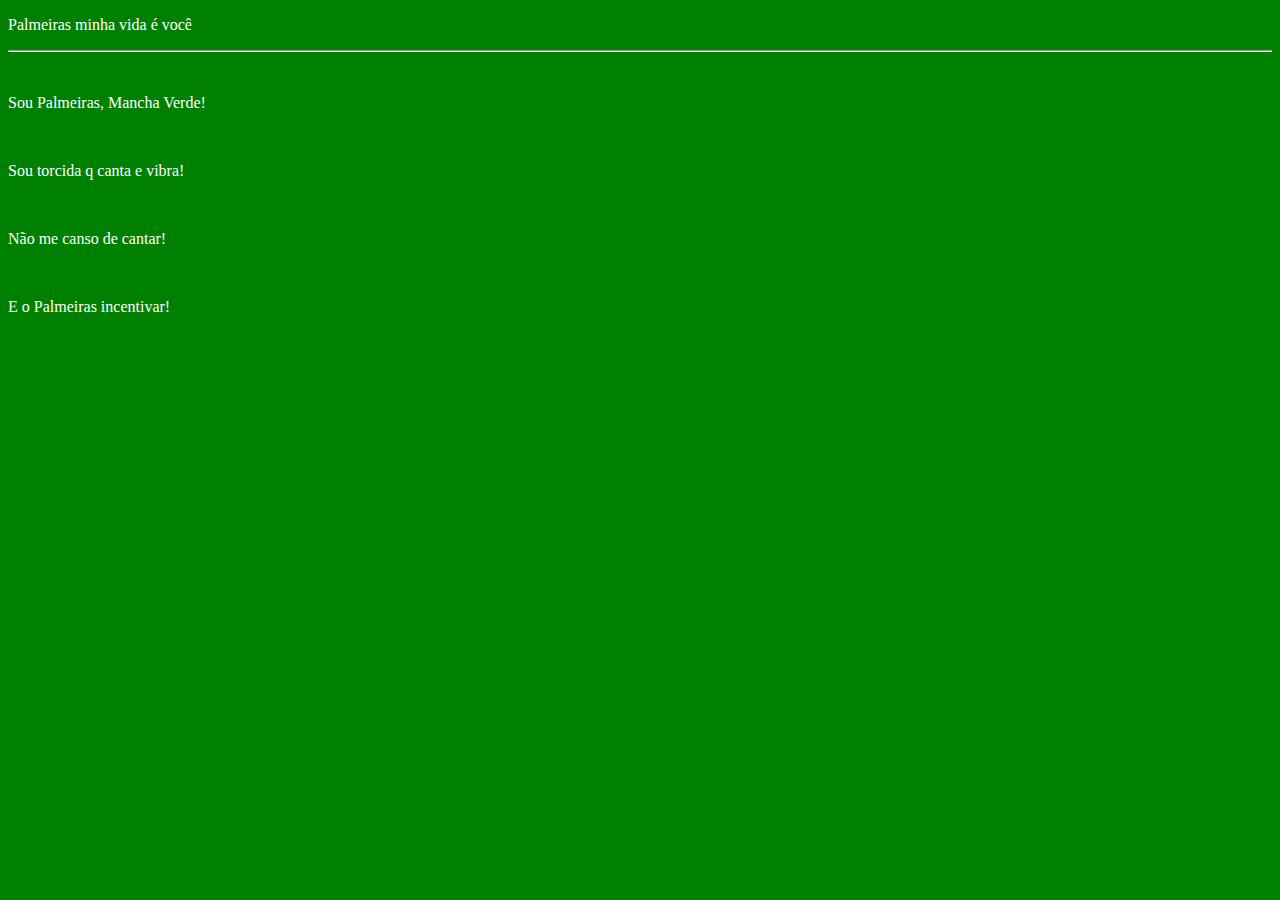
==== exercicio1 (1).html @ d2980558 "Add files via upload" ====
<!DOCTYPE html>
<html lang="pt-br">
<head>
  <meta charset="UTF-8">
  <meta http-equiv="X-UA-Compatible" content="IE=edge">
  <meta name="viewport" content="width=device-width, initial-scale=1.0">
  <title>Exercicio 3</title>
</head>
<body>
<style>
  body{background-color: green;}
  p{color:white}
</style>
<p>Palmeiras minha vida é você</p>
<hr>
<br><p>Sou Palmeiras, Mancha Verde!</p>
<br><p>Sou torcida q canta e vibra!</p>
<br><p>Não me canso de cantar!</p>
<br><p> E o Palmeiras incentivar!</p>
</body>

</html>
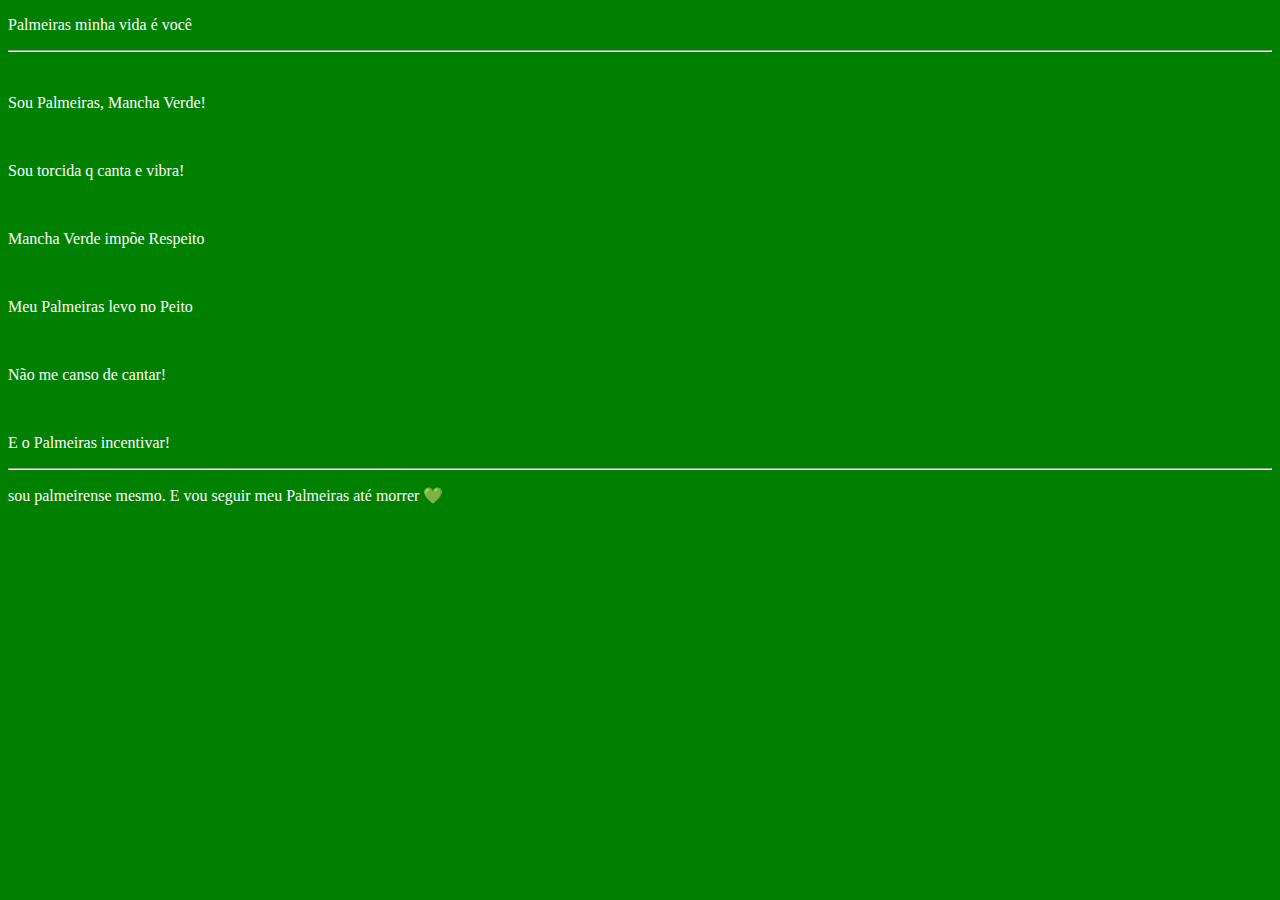
==== commit ec1e9ec1: "Update exercicio1 (1).html" ====
--- a/exercicio1 (1).html
+++ b/exercicio1 (1).html
@@ -15,8 +15,13 @@
 <hr>
 <br><p>Sou Palmeiras, Mancha Verde!</p>
 <br><p>Sou torcida q canta e vibra!</p>
+<br><p>Mancha Verde impõe Respeito</p>
+<br><p>Meu Palmeiras levo no Peito<p>
 <br><p>Não me canso de cantar!</p>
 <br><p> E o Palmeiras incentivar!</p>
+<hr>
+<p>sou palmeirense mesmo. E vou seguir meu Palmeiras até morrer &#x1F49A;</p>
+ 
 </body>
 
-</html>+</html>
